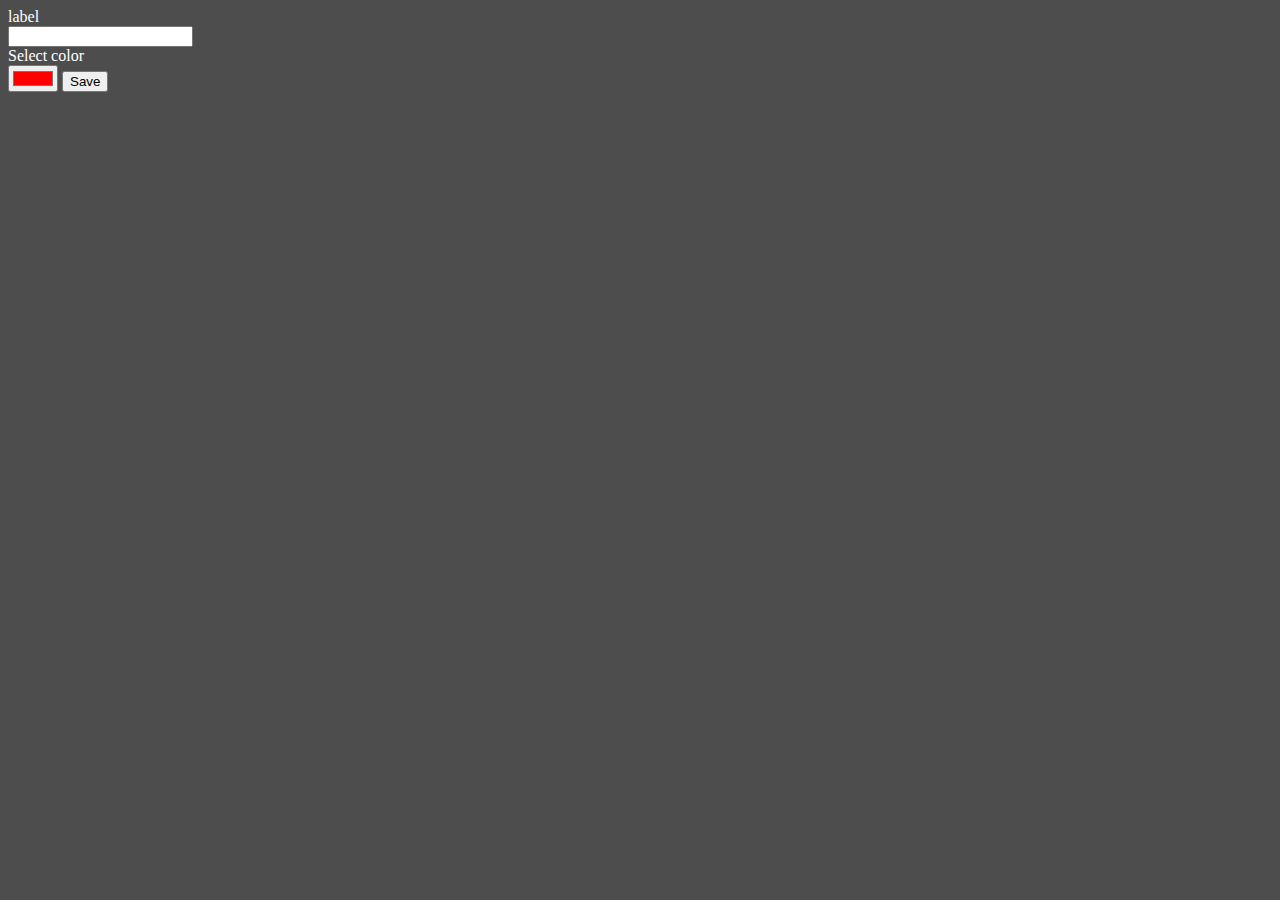
==== form.html @ 0fe39313 "Enhancment::add html javascript code" ====
<html>
<head>
        <link rel="stylesheet" type="text/css" href="css/style.css">
        <script src="js/javascript.js"></script>
</head>
<body style="background-color:#4d4d4d">

<form>
      <label class="flabel">label</label><br>
      <input name="label-text" id="label"><br>
      <label class="slabel">Select color</label><br>
      <input type="color" name="favcolor" value="#ff0000">
     <!--  <input type="submit"> -->
      <button type="button"id="save" onclick="Save()">Save</button>

        <script type="text/javascript">

         function Save() {
             location.href='index.html';
         };


         </script>

</form>
</body>
</html>
---- css/style.css ----
.counter{
    text-align: center;
    margin-left: 40%;
}

#plusj{
    float: right;
    border-left:1px solid #ded6d6;
    margin-right: 0px;
    padding-left: 5px;
}

#plusi{
    border-right: 1px solid #ded6d6;
    margin-left: 0px;
    padding-right: 5px;
    }

.addremove{
    width: 20%;
    background-color:#e60000;
    color: #ffffff;
    padding: 10px;
    border-radius:15px;
}


#add{

    margin-left: 0px;
    padding-left:0px;
    padding-top:200px;
    margin-right:10px;
    cursor: pointer;

    }

#save{
  cursor: pointer;
}

.counter{
    padding-right:50px;
}


.btn {
  border: none;
  background-color: white;
  padding: 14px 28px;
  font-size: 16px;
  cursor: pointer;
}

.slabel{
      color: white;

}


.flabel{
      color: white;

}
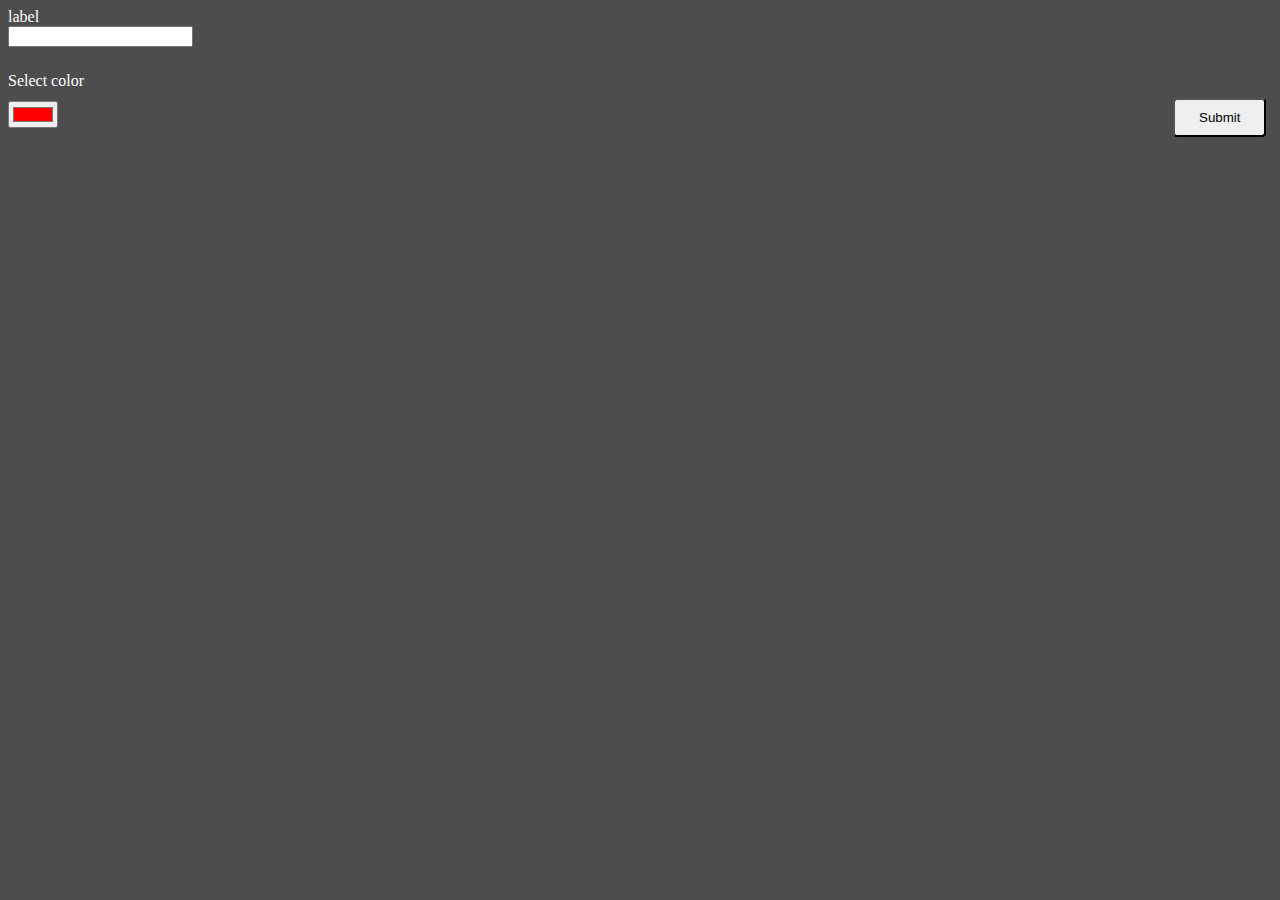
==== commit 26798863: "Features:: changes in code" ====
--- a/form.html
+++ b/form.html
@@ -1,27 +1,29 @@
 <html>
 <head>
         <link rel="stylesheet" type="text/css" href="css/style.css">
-        <script src="js/javascript.js"></script>
+        <script type="text/javascript" src=".js"></script>
 </head>
-<body style="background-color:#4d4d4d">
+    <body style="background-color:#4d4d4d">
 
-<form>
-      <label class="flabel">label</label><br>
-      <input name="label-text" id="label"><br>
-      <label class="slabel">Select color</label><br>
-      <input type="color" name="favcolor" value="#ff0000">
-     <!--  <input type="submit"> -->
-      <button type="button"id="save" onclick="Save()">Save</button>
+        <form>
+              <label class="flabel">label</label><br>
+              <input name="label5" id="label"onclick="showInput();"> <br>
+              <p><span id='display'></span></p>
+              <label class="slabel">Select color</label><br>
+              <input class="color"type="color" name="favcolor" value="#ff0000">
+              <button type="button"id="save" onclick="Save()">Submit</button>
+        </form>
 
         <script type="text/javascript">
+                     function Save() {
+                     location.href='index.html';
+                 };
 
-         function Save() {
-             location.href='index.html';
-         };
-
-
-         </script>
-
-</form>
-</body>
+                  function showInput(){
+                  document.getElementById('display').innerHTML =
+                  document.getElementById("save").value;
+                  // document.getElementById("save").value;
+                  };
+        </script>
+    </body>
 </html>--- a/css/style.css
+++ b/css/style.css
@@ -9,13 +9,15 @@
     border-left:1px solid #ded6d6;
     margin-right: 0px;
     padding-left: 5px;
+    cursor: pointer;
 }
 
 #plusi{
     border-right: 1px solid #ded6d6;
     margin-left: 0px;
     padding-right: 5px;
-    }
+    cursor: pointer;
+  }
 
 .addremove{
     width: 20%;
@@ -29,19 +31,22 @@
 #add{
 
     margin-left: 0px;
-    padding-left:0px;
     padding-top:200px;
     margin-right:10px;
+    padding-right:20px;
     cursor: pointer;
 
     }
 
 #save{
   cursor: pointer;
+  padding: 10px 24px;
+  border-radius:4px;
+ margin-left: 1111px;
 }
-
-.counter{
-    padding-right:50px;
+.button{
+    padding-left:50px;
+    margin-left: 40%;
 }
 
 
@@ -54,12 +59,16 @@
 }
 
 .slabel{
-      color: white;
+  color: white;
+  padding-bottom: : 20px;
+  line-height: 35px;
+
 
 }
 
 
 .flabel{
-      color: white;
+  color: white;
 
-}+}
+
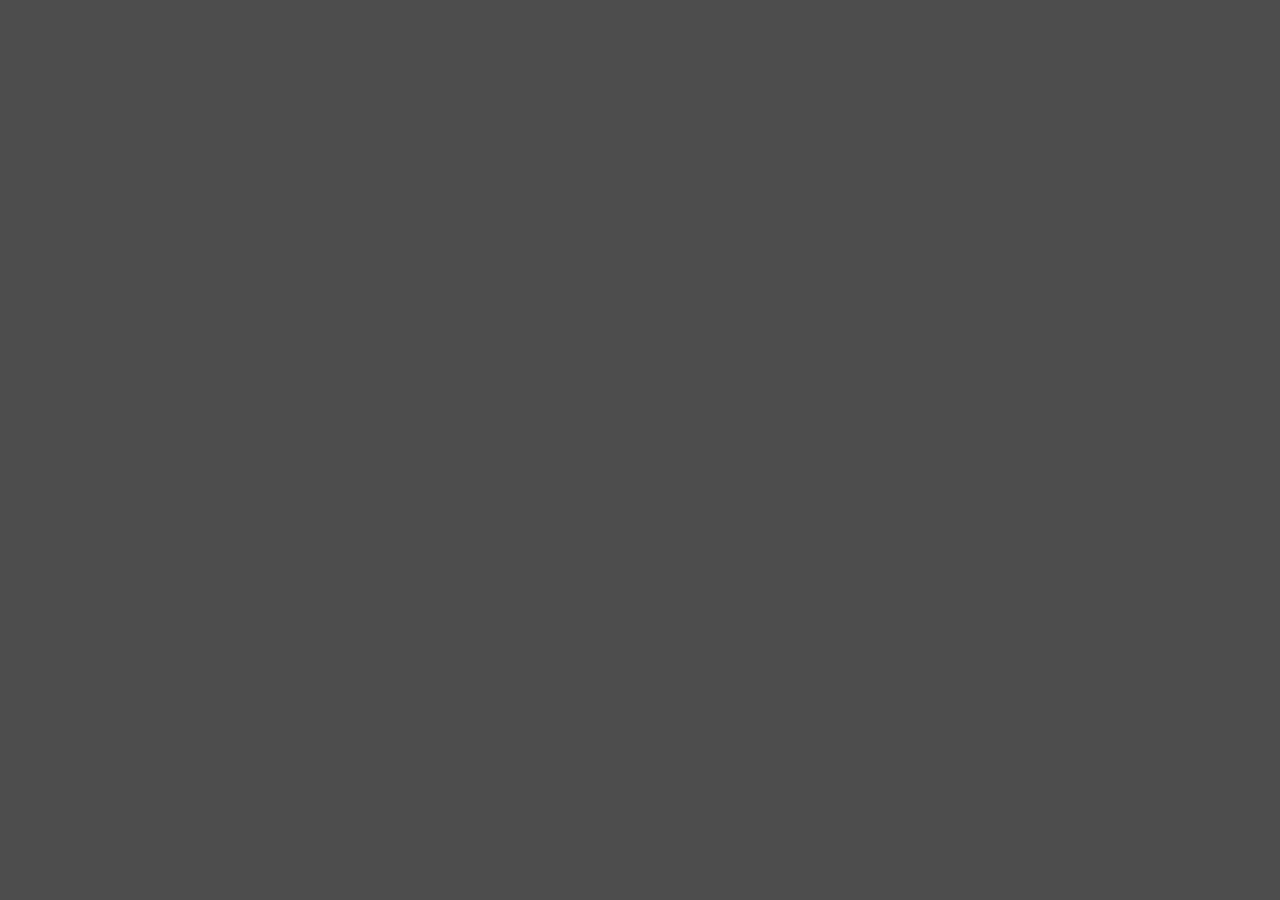
==== commit 2eeedaee: "Enhancement::changes in js code" ====
--- a/form.html
+++ b/form.html
@@ -5,25 +5,8 @@
 </head>
     <body style="background-color:#4d4d4d">
 
-        <form>
-              <label class="flabel">label</label><br>
-              <input name="label5" id="label"onclick="showInput();"> <br>
-              <p><span id='display'></span></p>
-              <label class="slabel">Select color</label><br>
-              <input class="color"type="color" name="favcolor" value="#ff0000">
-              <button type="button"id="save" onclick="Save()">Submit</button>
-        </form>
 
-        <script type="text/javascript">
-                     function Save() {
-                     location.href='index.html';
-                 };
 
-                  function showInput(){
-                  document.getElementById('display').innerHTML =
-                  document.getElementById("save").value;
-                  // document.getElementById("save").value;
-                  };
-        </script>
+
     </body>
 </html>--- a/css/style.css
+++ b/css/style.css
@@ -59,7 +59,7 @@
 }
 
 .slabel{
-  color: white;
+  color: #000000;
   padding-bottom: : 20px;
   line-height: 35px;
 
@@ -68,7 +68,11 @@
 
 
 .flabel{
-  color: white;
+  color: #000000;
 
 }
 
+/*#texttotal{
+  padding-left:20px;
+    margin-left: 20%;
+}*/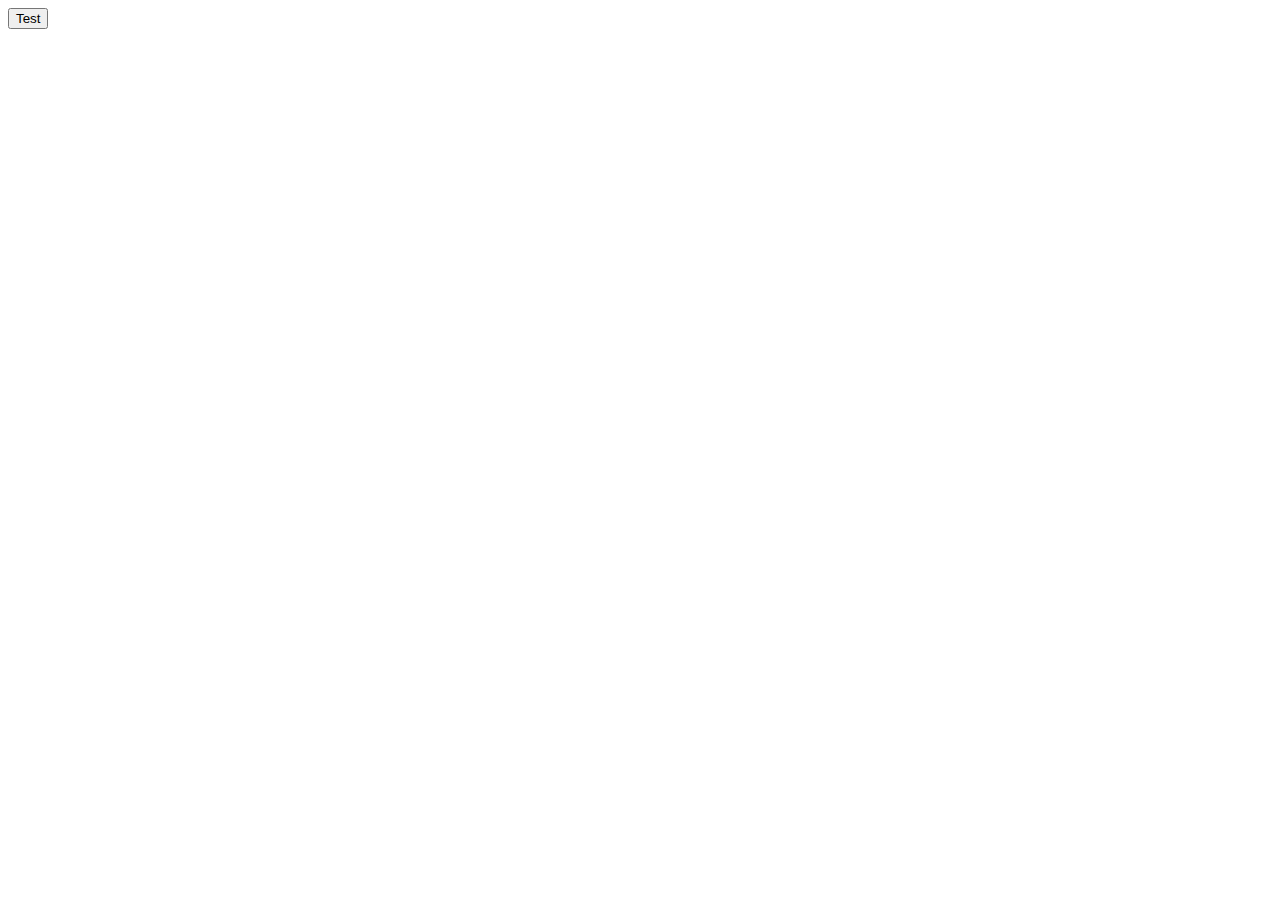
==== commit 35a33036: "Enhancement::update code" ====
--- a/form.html
+++ b/form.html
@@ -1,12 +1,163 @@
-<html>
+<!-- <html>
 <head>
         <link rel="stylesheet" type="text/css" href="css/style.css">
-        <script type="text/javascript" src=".js"></script>
+        <script type="text/javascript" src="js/hello.js"></script>
 </head>
     <body style="background-color:#4d4d4d">
 
 
+<body>
+
+<p>Click the "Try it" button to create a BUTTON element with a "Click me" text.</p>
+
+<button onclick="myFunction()">Try it</button>
+
+<script>
+function myFunction() {
+  var x = document.createElement("BUTTON");
+  var t = document.createTextNode("Click me");
+  x.appendChild(t);
+  document.body.appendChild(x);
+}
+</script>
+
+</body>
+</html>
+ -->
+
+<!-- <html>
+    <head>
+        <title>
+        Dinamically add textbox, radio button
+        </title>
+        <script language="Javascript">
+        function add(type) {
+
+    //Create an input type dynamically.
+    var element = document.createElement("input");
+
+    //Assign different attributes to the element.
+    element.setAttribute("type", type);
+    element.setAttribute("value", type);
+    element.setAttribute("name", type);
 
 
+    var foo = document.getElementById("fooBar");
+
+    //Append the element in page (in span).
+    foo.appendChild(element);
+
+}
+        </script>
+    </head>
+    <body>
+    <form>
+        <h2>Dinamically add textbox, and radio button in form</h2>
+        <br/>
+        <h3>Please select any type</h3>
+        <select name="element">
+            <option value="button">Button</option>
+            <option value="text">TextBox</option>
+            <option value="radio">Radio</option>
+        </select>
+            <input type='button' onclick='alert(arrayToModify);' value='Show the buttons I have clicked' />
+
+        <span id="fooBar">&nbsp;</span>
+    </form>
     </body>
+</html>
+
+
+<!DOCTYPE html>
+<html>
+<head>
+
+<script>
+function setColor(btn, color){
+    var count=1;
+    var property = document.getElementById(btn);
+    if (count == 0){
+        property.style.backgroundColor = "#FFFFFF"
+        count=1;
+    }
+    else{
+        property.style.backgroundColor = "#7FFF00"
+        count=0;
+    }
+
+}
+</script>
+</head>
+
+<body>
+
+<input type="button" id="button" value = "button" style= "color:white" onclick="setColor('button', '#101010')";/>
+
+</body>
+</html> -->
+
+
+
+<!-- <html>
+    <head>
+    <meta http-equiv="Content-Type" content="text/html; charset=UTF-8" />
+
+     <script language="JavaScript">
+
+        function changeColor(){
+             document.getElementsByTagName('button').style.backgroundColor="green";
+        }
+
+     </script>
+
+    </head>
+
+    <body >
+
+        <form action="/action_page.php" method="get" name="form1">
+            <input type="text" id="campoDeFlores">
+            <button type="button" onclick="changeColor()" name="1">1</button>
+            <button type="button"  name="2">2</button>
+            <button type="button"  name="3">3</button>
+        </form>
+    </body>
+</html> -->
+
+<!--
+<!DOCTYPE html>
+<html>
+<head>
+        <link rel="stylesheet" type="text/css" href="css/style.css">
+        <script type="text/javascript" src="js/hello.js"></script>
+</head>
+<body>
+    <form action="/action_page.php" method="get" name="form1">
+  <input type="text" id="campoDeFlores">
+  <button type="button" onclick="changeColor(this)" name="1">1</button>
+  <button type="button" name="2">2</button>
+  <button type="button" name="3">3</button>
+</form>
+
+</body>
+</html> -->
+
+
+<!DOCTYPE html>
+<html>
+<head>
+    <title>js test example</title>
+    <script>
+        function Testing(){
+
+
+document.getElementById('testbtn').value ='ok tested';
+document.getElementById('testbtn').style.color ='red';
+return false;
+}
+    </script>
+</head>
+<body>
+    <input type="button" value="Test" id="testBtn" onclick="Testing">
+
+</body>
 </html>--- a/css/style.css
+++ b/css/style.css
@@ -1,78 +1,49 @@
-
-.counter{
-    text-align: center;
-    margin-left: 40%;
+body{
+  background-color: darkgray;
+}
+.plusj{
+  float: right;
+  margin-right: 0px;
+  padding-left: 5px;
+  cursor: pointer;
 }
 
-#plusj{
-    float: right;
-    border-left:1px solid #ded6d6;
-    margin-right: 0px;
-    padding-left: 5px;
-    cursor: pointer;
+.plusi{
+  margin-left: 0px;
+  padding-right: 5px;
+  cursor: pointer;
 }
 
-#plusi{
-    border-right: 1px solid #ded6d6;
-    margin-left: 0px;
-    padding-right: 5px;
-    cursor: pointer;
-  }
-
 .addremove{
-    width: 20%;
-    background-color:#e60000;
-    color: #ffffff;
-    padding: 10px;
-    border-radius:15px;
+  width: 20%;
+  color:#ffffff;
+  padding: 10px;
+  border-radius:15px;
+  height: 21px;
+  cursor: pointer;
 }
 
+.add{
 
-#add{
+  padding-top:50px;
+  margin-left:220px;
+  padding-right:520px;
+  cursor: pointer;
 
-    margin-left: 0px;
-    padding-top:200px;
-    margin-right:10px;
-    padding-right:20px;
-    cursor: pointer;
+}
 
-    }
-
-#save{
+.save{
   cursor: pointer;
   padding: 10px 24px;
   border-radius:4px;
- margin-left: 1111px;
-}
-.button{
-    padding-left:50px;
-    margin-left: 40%;
-}
-
-
-.btn {
-  border: none;
-  background-color: white;
-  padding: 14px 28px;
-  font-size: 16px;
-  cursor: pointer;
+  margin-left: 150px;
 }
 
 .slabel{
   color: #000000;
-  padding-bottom: : 20px;
+  padding-bottom: 20px;
   line-height: 35px;
-
+  cursor: pointer;
 
 }
 
-
-.flabel{
-  color: #000000;
-
-}
-
-/*#texttotal{
-  padding-left:20px;
-    margin-left: 20%;
-}*/--- a/css/style.css
+++ b/css/style.css
@@ -1,78 +1,49 @@
-
-.counter{
-    text-align: center;
-    margin-left: 40%;
+body{
+  background-color: darkgray;
+}
+.plusj{
+  float: right;
+  margin-right: 0px;
+  padding-left: 5px;
+  cursor: pointer;
 }
 
-#plusj{
-    float: right;
-    border-left:1px solid #ded6d6;
-    margin-right: 0px;
-    padding-left: 5px;
-    cursor: pointer;
+.plusi{
+  margin-left: 0px;
+  padding-right: 5px;
+  cursor: pointer;
 }
 
-#plusi{
-    border-right: 1px solid #ded6d6;
-    margin-left: 0px;
-    padding-right: 5px;
-    cursor: pointer;
-  }
-
 .addremove{
-    width: 20%;
-    background-color:#e60000;
-    color: #ffffff;
-    padding: 10px;
-    border-radius:15px;
+  width: 20%;
+  color:#ffffff;
+  padding: 10px;
+  border-radius:15px;
+  height: 21px;
+  cursor: pointer;
 }
 
+.add{
 
-#add{
+  padding-top:50px;
+  margin-left:220px;
+  padding-right:520px;
+  cursor: pointer;
 
-    margin-left: 0px;
-    padding-top:200px;
-    margin-right:10px;
-    padding-right:20px;
-    cursor: pointer;
+}
 
-    }
-
-#save{
+.save{
   cursor: pointer;
   padding: 10px 24px;
   border-radius:4px;
- margin-left: 1111px;
-}
-.button{
-    padding-left:50px;
-    margin-left: 40%;
-}
-
-
-.btn {
-  border: none;
-  background-color: white;
-  padding: 14px 28px;
-  font-size: 16px;
-  cursor: pointer;
+  margin-left: 150px;
 }
 
 .slabel{
   color: #000000;
-  padding-bottom: : 20px;
+  padding-bottom: 20px;
   line-height: 35px;
-
+  cursor: pointer;
 
 }
 
-
-.flabel{
-  color: #000000;
-
-}
-
-/*#texttotal{
-  padding-left:20px;
-    margin-left: 20%;
-}*/